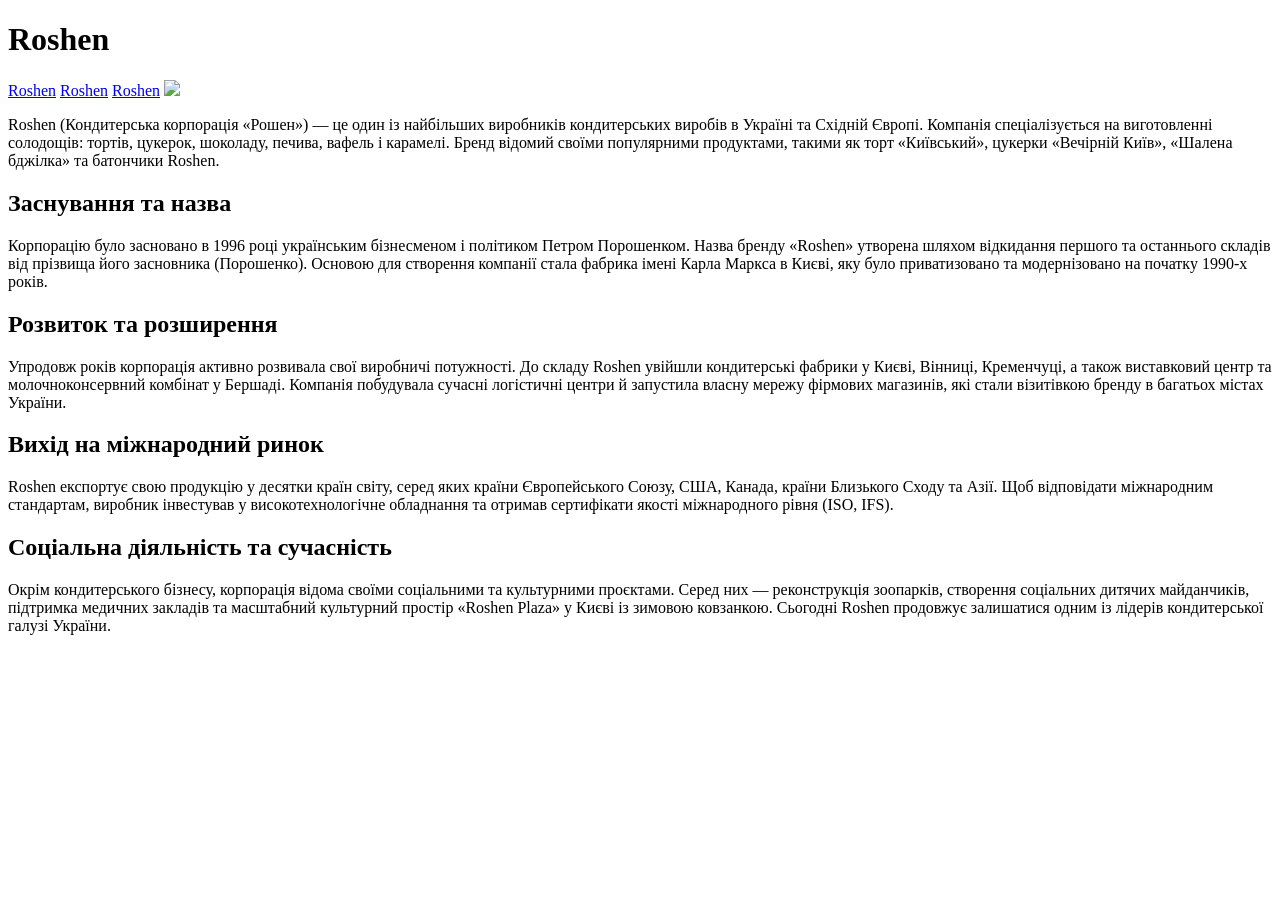
==== index.html @ 38225cef "Add navigation links to index.html" ====
<!DOCTYPE html>
<html lang="uk">
<head>
    <meta charset="UTF-8">
    <title>Roshen</title>
    <link rel="stylesheet" href="style.css">
</head>
<body>
<h1>Roshen</h1> 
<a href="index.html">Roshen</a>
 <a href="page1.html">Roshen</a>
 <a href="page2.html">Roshen</a>
<img src="Roshen.svg">
<p>Roshen (Кондитерська корпорація «Рошен») — це один із найбільших виробників кондитерських виробів в Україні та Східній Європі. Компанія спеціалізується на виготовленні солодощів: тортів, цукерок, шоколаду, печива, вафель і карамелі. Бренд відомий своїми популярними продуктами, такими як торт «Київський», цукерки «Вечірній Київ», «Шалена бджілка» та батончики Roshen.</p>
<h2>Заснування та назва</h2>
  <p>Корпорацію було засновано в 1996 році українським бізнесменом і політиком Петром Порошенком. Назва бренду «Roshen» утворена шляхом відкидання першого та останнього складів від прізвища його засновника (Порошенко). Основою для створення компанії стала фабрика імені Карла Маркса в Києві, яку було приватизовано та модернізовано на початку 1990-х років.</p>  
<h2>Розвиток та розширення</h2>
<P>Упродовж років корпорація активно розвивала свої виробничі потужності. До складу Roshen увійшли кондитерські фабрики у Києві, Вінниці, Кременчуці, а також виставковий центр та молочноконсервний комбінат у Бершаді. Компанія побудувала сучасні логістичні центри й запустила власну мережу фірмових магазинів, які стали візитівкою бренду в багатьох містах України.</P>
<h2>Вихід на міжнародний ринок</h2>
<P>Roshen експортує свою продукцію у десятки країн світу, серед яких країни Європейського Союзу, США, Канада, країни Близького Сходу та Азії. Щоб відповідати міжнародним стандартам, виробник інвестував у високотехнологічне обладнання та отримав сертифікати якості міжнародного рівня (ISO, IFS).</P>
<h2>Соціальна діяльність та сучасність</h2>
<p>Окрім кондитерського бізнесу, корпорація відома своїми соціальними та культурними проєктами. Серед них — реконструкція зоопарків, створення соціальних дитячих майданчиків, підтримка медичних закладів та масштабний культурний простір «Roshen Plaza» у Києві із зимовою ковзанкою. Сьогодні Roshen продовжує залишатися одним із лідерів кондитерської галузі України.</p>
</body>
</html>
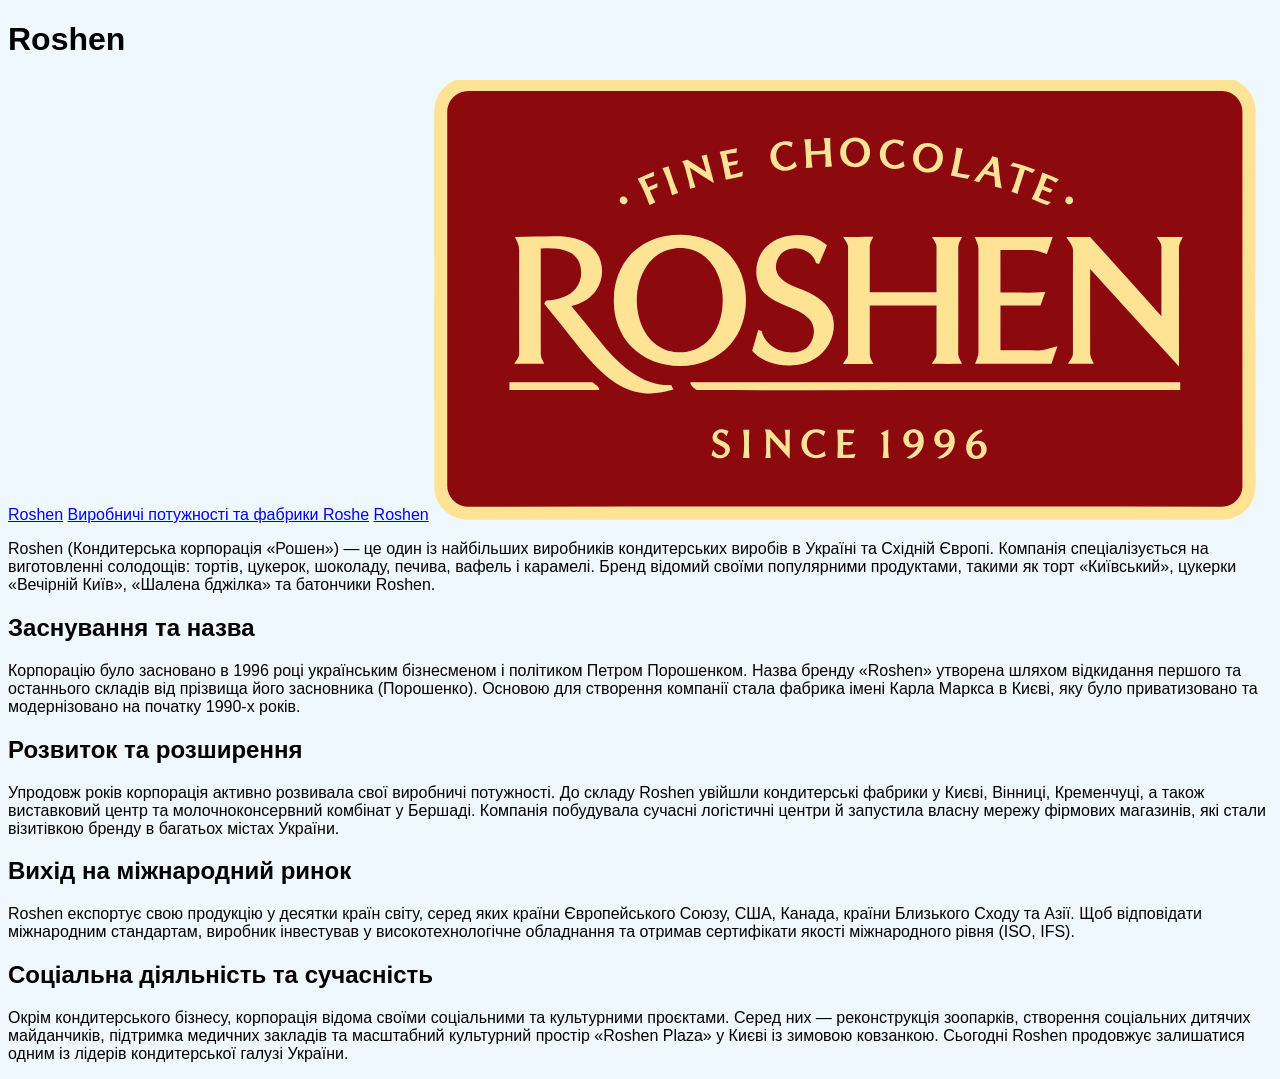
==== commit 9faf4dc3: "Update links in index.html for new pages" ====
--- a/index.html
+++ b/index.html
@@ -8,8 +8,8 @@
 <body>
 <h1>Roshen</h1> 
 <a href="index.html">Roshen</a>
- <a href="page1.html">Roshen</a>
- <a href="page2.html">Roshen</a>
+ <a href="page2.html">Виробничі потужності та фабрики Roshe</a>
+ <a href="page3.html">Roshen</a>
 <img src="Roshen.svg">
 <p>Roshen (Кондитерська корпорація «Рошен») — це один із найбільших виробників кондитерських виробів в Україні та Східній Європі. Компанія спеціалізується на виготовленні солодощів: тортів, цукерок, шоколаду, печива, вафель і карамелі. Бренд відомий своїми популярними продуктами, такими як торт «Київський», цукерки «Вечірній Київ», «Шалена бджілка» та батончики Roshen.</p>
 <h2>Заснування та назва</h2>
--- a/style.css
+++ b/style.css
@@ -0,0 +1,5 @@
+body {
+  font-family: Arial, sans-serif;
+  background-color: #F0F8FF;
+ 
+}
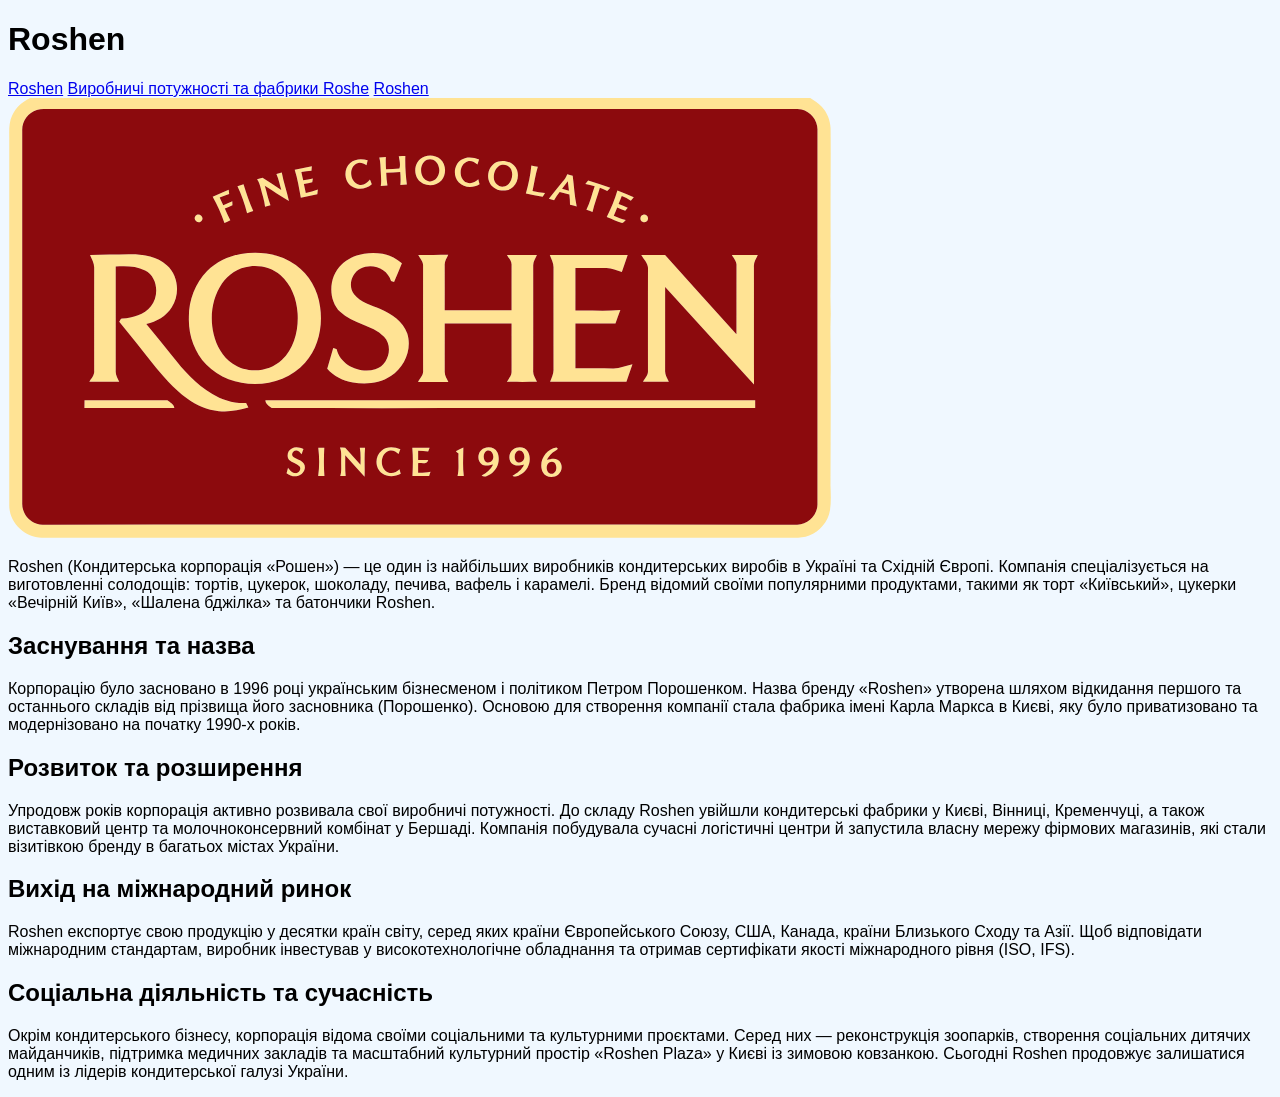
==== commit eb9ed714: "Update index.html" ====
--- a/index.html
+++ b/index.html
@@ -7,9 +7,10 @@
 </head>
 <body>
 <h1>Roshen</h1> 
+    <nav>
 <a href="index.html">Roshen</a>
  <a href="page2.html">Виробничі потужності та фабрики Roshe</a>
- <a href="page3.html">Roshen</a>
+ <a href="page3.html">Roshen</a></nav>
 <img src="Roshen.svg">
 <p>Roshen (Кондитерська корпорація «Рошен») — це один із найбільших виробників кондитерських виробів в Україні та Східній Європі. Компанія спеціалізується на виготовленні солодощів: тортів, цукерок, шоколаду, печива, вафель і карамелі. Бренд відомий своїми популярними продуктами, такими як торт «Київський», цукерки «Вечірній Київ», «Шалена бджілка» та батончики Roshen.</p>
 <h2>Заснування та назва</h2>
